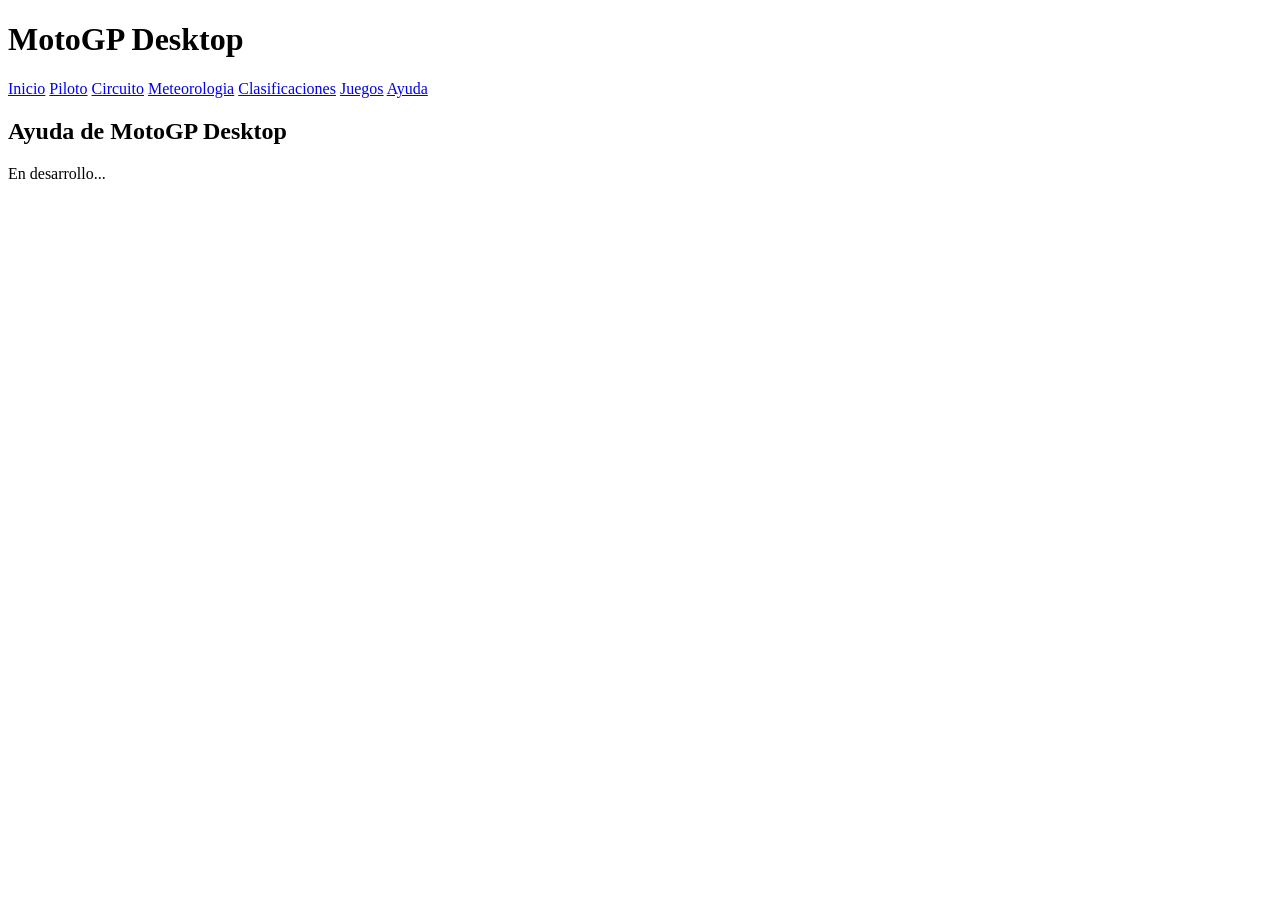
==== ayuda.html @ 39e3e377 "Proyecto resubido sin directorio raíz" ====
<!DOCTYPE HTML>

<html lang="es">
<head>
    <!-- Datos que describen el documento -->
    <meta charset="UTF-8" />
    <title>MotoGP - Ayuda</title>
    <meta name ="author" content="Daniel González"/>
    <meta name="description" content="Información de ayuda del proyecto MotoGP Desktop"/>
    <meta name="keywords" content="MotoGP, indice, inicio, motos, deporte"/>
    <meta name="viewport" content="width=device-width, initial-scale=1.0"/>
    <link rel="stylesheet" type="text/css" href="estilo/estilo.css" />
</head>

<body>
    <!-- Datos con el contenidos que aparece en el navegador -->
    <h1>MotoGP Desktop</h1>
    
    <nav>
        <a href="index.html" title="Inicio">Inicio</a>
        <a href="piloto.html" title="Piloto">Piloto</a>
        <a href="circuito.html" title="circuito">Circuito</a>
        <a href="meteorologia.html" title="Meteorologia">Meteorologia</a>
        <a href="clasificaciones.html" title="Clasificaciones">Clasificaciones</a>
        <a href="juegos.html" title="Juegos">Juegos</a>
        <a href="ayuda.html" title="Ayuda">Ayuda</a>
    </nav>

    <h2>Ayuda de MotoGP Desktop</h2>
    <p>En desarrollo...</p>
</body>
</html>
---- estilo/estilo.css ----
/* Datos Personales: Daniel González Pérez - UO288047 */
/* Estilos generales del proyecto MotoGP-Desktop */
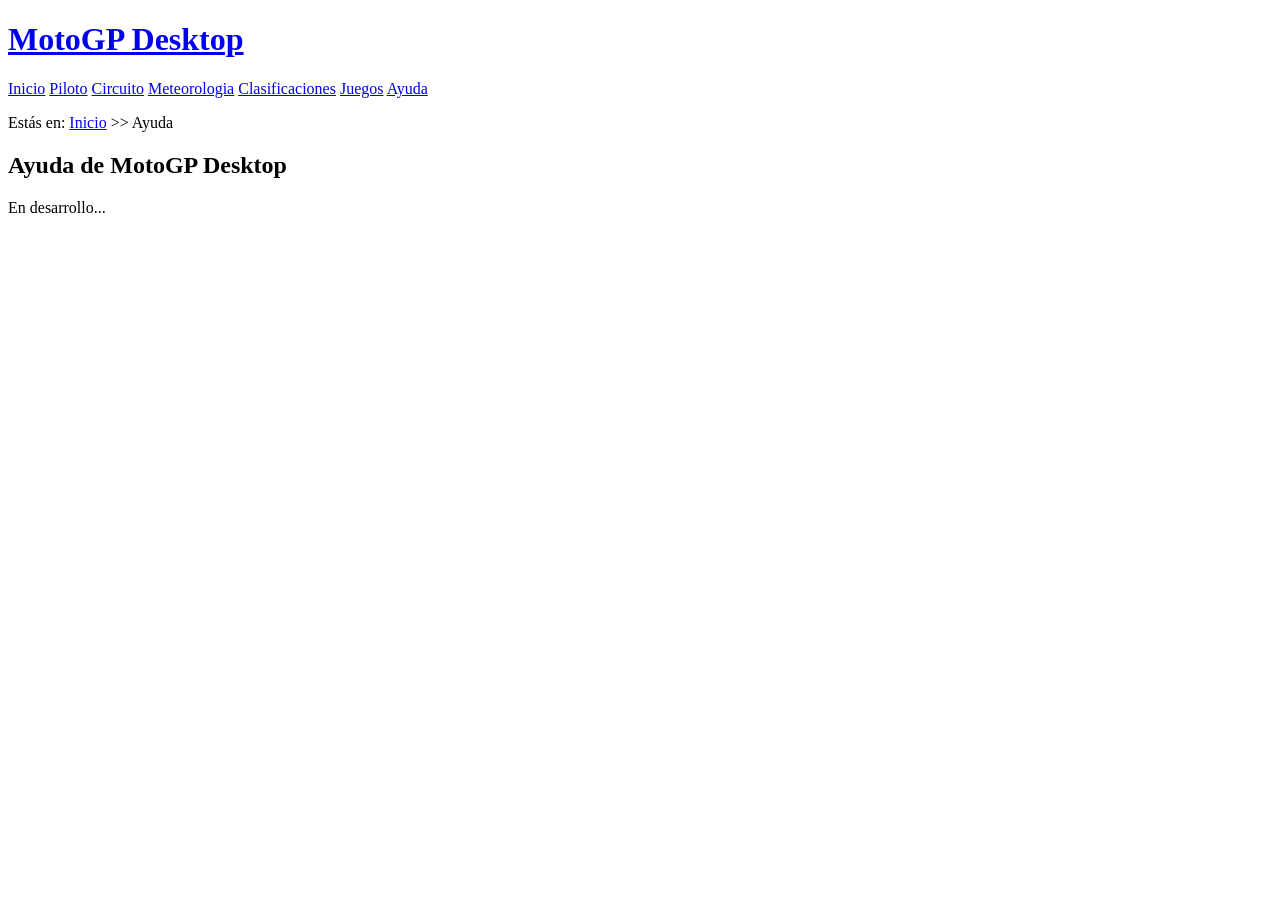
==== commit e351138b: "Fin trabajo sesión 2" ====
--- a/ayuda.html
+++ b/ayuda.html
@@ -13,18 +13,23 @@
 </head>
 
 <body>
-    <!-- Datos con el contenidos que aparece en el navegador -->
-    <h1>MotoGP Desktop</h1>
-    
-    <nav>
-        <a href="index.html" title="Inicio">Inicio</a>
-        <a href="piloto.html" title="Piloto">Piloto</a>
-        <a href="circuito.html" title="circuito">Circuito</a>
-        <a href="meteorologia.html" title="Meteorologia">Meteorologia</a>
-        <a href="clasificaciones.html" title="Clasificaciones">Clasificaciones</a>
-        <a href="juegos.html" title="Juegos">Juegos</a>
-        <a href="ayuda.html" title="Ayuda">Ayuda</a>
-    </nav>
+    <header>
+
+        <h1><a href="index.html" title="Inicio">MotoGP Desktop</a></h1>
+        
+        <nav>
+            <a href="index.html" title="Inicio">Inicio</a>
+            <a href="piloto.html" title="Piloto">Piloto</a>
+            <a href="circuito.html" title="circuito">Circuito</a>
+            <a href="meteorologia.html" title="Meteorologia">Meteorologia</a>
+            <a href="clasificaciones.html" title="Clasificaciones">Clasificaciones</a>
+            <a href="juegos.html" title="Juegos">Juegos</a>
+            <a href="ayuda.html" title="Ayuda">Ayuda</a>
+        </nav>
+
+    </header>
+
+    <p>Estás en: <a href="index.html" title="Inicio">Inicio</a> >> Ayuda</p>
 
     <h2>Ayuda de MotoGP Desktop</h2>
     <p>En desarrollo...</p>
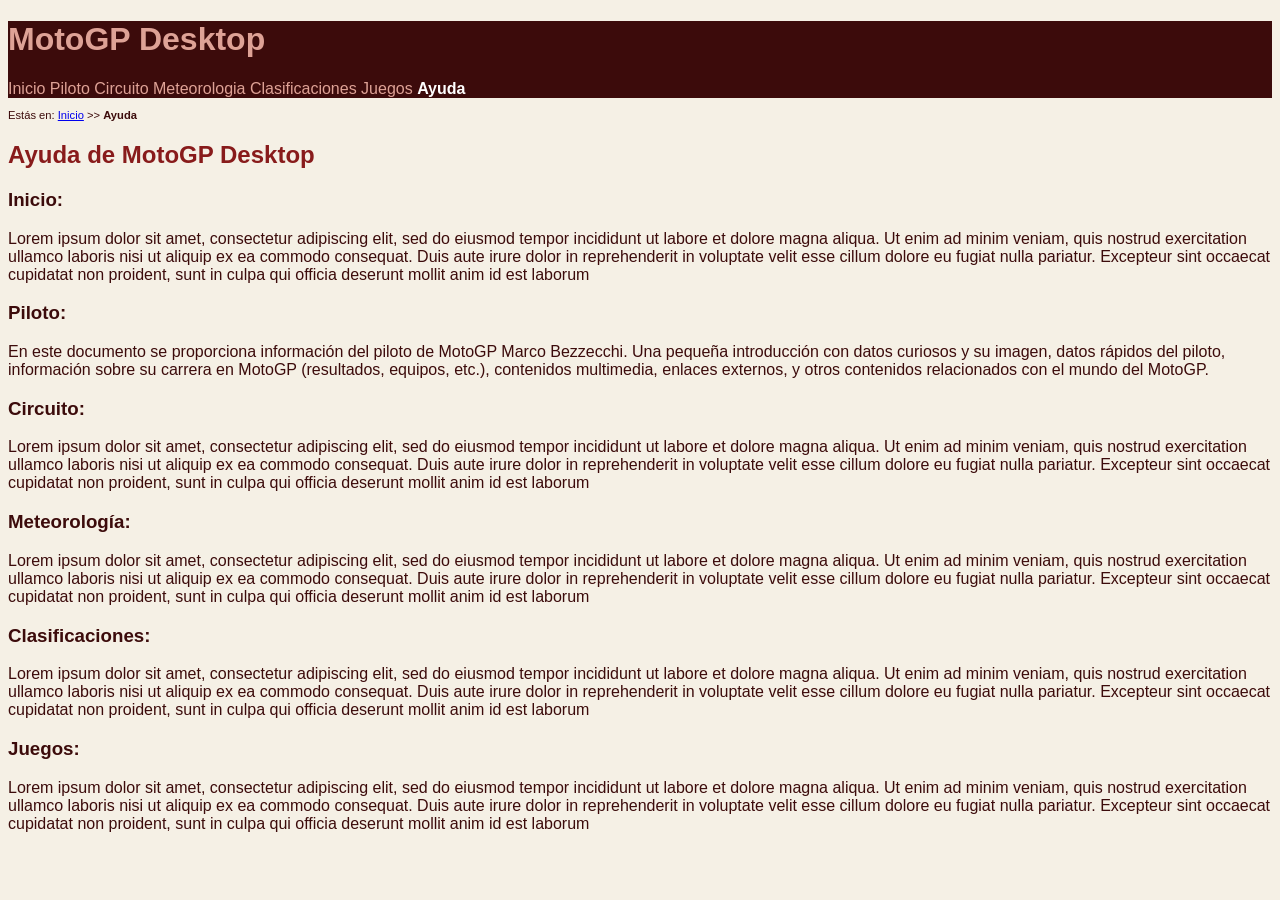
==== commit abff8635: "Trabajo clase sesion 3" ====
--- a/ayuda.html
+++ b/ayuda.html
@@ -24,14 +24,95 @@
             <a href="meteorologia.html" title="Meteorologia">Meteorologia</a>
             <a href="clasificaciones.html" title="Clasificaciones">Clasificaciones</a>
             <a href="juegos.html" title="Juegos">Juegos</a>
-            <a href="ayuda.html" title="Ayuda">Ayuda</a>
+            <a href="ayuda.html" title="Ayuda" class="active">Ayuda</a>
         </nav>
 
     </header>
 
-    <p>Estás en: <a href="index.html" title="Inicio">Inicio</a> >> Ayuda</p>
+    <p>Estás en: <a href="index.html" title="Inicio">Inicio</a> >> <strong>Ayuda</strong></p>
 
-    <h2>Ayuda de MotoGP Desktop</h2>
-    <p>En desarrollo...</p>
+
+
+    <main>
+
+        <h2>Ayuda de MotoGP Desktop</h2>
+
+        <section>
+
+            <h3>Inicio:</h3>
+    
+            <p>Lorem ipsum dolor sit amet, consectetur adipiscing elit, sed do eiusmod tempor incididunt ut labore et dolore magna aliqua. 
+                Ut enim ad minim veniam, quis nostrud exercitation ullamco laboris nisi ut aliquip ex ea commodo consequat. 
+                Duis aute irure dolor in reprehenderit in voluptate velit esse cillum dolore eu fugiat nulla pariatur. 
+                Excepteur sint occaecat cupidatat non proident, sunt in culpa qui officia deserunt mollit anim id est laborum
+            </p>
+
+        </section>
+
+        <section>
+
+            <h3>Piloto:</h3>
+        
+            <p>
+                En este documento se proporciona información del piloto de MotoGP Marco Bezzecchi. Una pequeña introducción con datos
+                curiosos y su imagen, datos rápidos del piloto, información sobre su carrera en MotoGP (resultados, equipos, etc.), contenidos
+                multimedia, enlaces externos, y otros contenidos relacionados con el mundo del MotoGP.
+            </p>
+
+        </section>
+
+        <section>
+
+            <h3>Circuito:</h3>
+        
+            <p>Lorem ipsum dolor sit amet, consectetur adipiscing elit, sed do eiusmod tempor incididunt ut labore et dolore magna aliqua. 
+                Ut enim ad minim veniam, quis nostrud exercitation ullamco laboris nisi ut aliquip ex ea commodo consequat. 
+                Duis aute irure dolor in reprehenderit in voluptate velit esse cillum dolore eu fugiat nulla pariatur. 
+                Excepteur sint occaecat cupidatat non proident, sunt in culpa qui officia deserunt mollit anim id est laborum
+            </p>
+
+        </section>
+
+        <section>
+
+            <h3>Meteorología:</h3>
+        
+            <p>Lorem ipsum dolor sit amet, consectetur adipiscing elit, sed do eiusmod tempor incididunt ut labore et dolore magna aliqua. 
+                Ut enim ad minim veniam, quis nostrud exercitation ullamco laboris nisi ut aliquip ex ea commodo consequat. 
+                Duis aute irure dolor in reprehenderit in voluptate velit esse cillum dolore eu fugiat nulla pariatur. 
+                Excepteur sint occaecat cupidatat non proident, sunt in culpa qui officia deserunt mollit anim id est laborum
+            </p>
+
+        </section>
+
+        <section>
+
+            <h3>Clasificaciones:</h3>
+        
+            <p>Lorem ipsum dolor sit amet, consectetur adipiscing elit, sed do eiusmod tempor incididunt ut labore et dolore magna aliqua. 
+                Ut enim ad minim veniam, quis nostrud exercitation ullamco laboris nisi ut aliquip ex ea commodo consequat. 
+                Duis aute irure dolor in reprehenderit in voluptate velit esse cillum dolore eu fugiat nulla pariatur. 
+                Excepteur sint occaecat cupidatat non proident, sunt in culpa qui officia deserunt mollit anim id est laborum
+            </p>
+
+        </section>
+
+        <section>
+
+            <h3>Juegos:</h3>
+        
+            <p>Lorem ipsum dolor sit amet, consectetur adipiscing elit, sed do eiusmod tempor incididunt ut labore et dolore magna aliqua. 
+                Ut enim ad minim veniam, quis nostrud exercitation ullamco laboris nisi ut aliquip ex ea commodo consequat. 
+                Duis aute irure dolor in reprehenderit in voluptate velit esse cillum dolore eu fugiat nulla pariatur. 
+                Excepteur sint occaecat cupidatat non proident, sunt in culpa qui officia deserunt mollit anim id est laborum
+            </p>
+
+        </section>
+    
+    </main>
+    
+
+
+
 </body>
 </html>
--- a/estilo/estilo.css
+++ b/estilo/estilo.css
@@ -1,2 +1,49 @@
 /* Datos Personales: Daniel González Pérez - UO288047 */
-/* Estilos generales del proyecto MotoGP-Desktop */+/* Estilos generales del proyecto MotoGP-Desktop */
+
+
+/*Especificidad 001 */
+body {
+    font-family: Tahoma, Arial, sans-serif;
+    color: #3C0B0B;
+    background-color: #F5F0E5;
+}
+
+/*Especificidad 002 */
+
+body h2 {
+    color: #881B1B; /* ADVERTENCIA comprobada, toma mediante herencia el color de fondo de <body>*/
+}
+
+/*Especificidad 001 */
+header{
+    background-color: #3C0B0B; /* ADVERTENCIA comprobada, toma mediante herencia el color de primer plano de <body>*/
+}
+
+/*Especificidad 002*/ /*REVISAR!!! no hace nada? */
+h1, nav{
+    color: #DEA296; /* ADVERTENCIA(S) (2) comprobadas, toma mediante herencia el color de fondo de <header>*/
+}
+
+/*Especificidad 002 */
+header a{
+    color: #DEA296; /* ADVERTENCIA comprobada, toma mediante herencia el color de fondo de <header>*/
+    text-decoration-line: none;
+}
+
+/*Especificidad 012*/
+h1 a:visited{
+    color: #DEA296; /* ADVERTENCIA comprobada, toma mediante herencia el color de fondo de <header>*/
+}
+
+
+/*Especificidad 011*/
+a.active{
+    color: #FFFFFF;  /* ADVERTENCIA comprobada, toma mediante herencia el color de fondo del <header>*/
+    font-weight: bold;
+}
+
+/*Especificidad 002*/
+header+p{
+    font-size: 0.7em;
+}
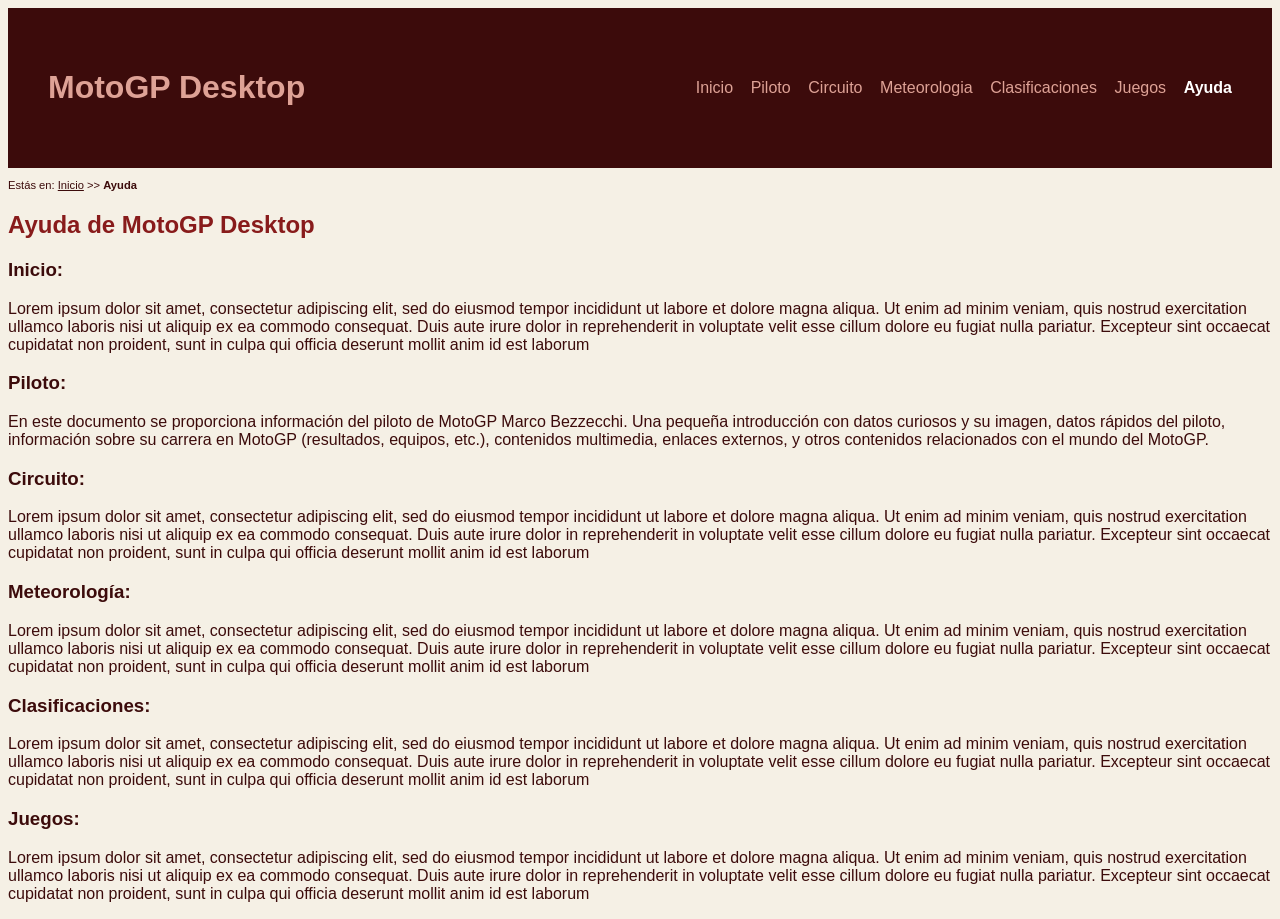
==== commit aab4ba40: "Finalizado laboratorio 3 (Sin Opcionales)" ====
--- a/ayuda.html
+++ b/ayuda.html
@@ -9,7 +9,10 @@
     <meta name="description" content="Información de ayuda del proyecto MotoGP Desktop"/>
     <meta name="keywords" content="MotoGP, indice, inicio, motos, deporte"/>
     <meta name="viewport" content="width=device-width, initial-scale=1.0"/>
+    <link rel="icon" href="multimedia/images/icono.ico"/>
     <link rel="stylesheet" type="text/css" href="estilo/estilo.css" />
+    <link rel="stylesheet" type="text/css" href="estilo/layout.css" />
+    
 </head>
 
 <body>
--- a/estilo/estilo.css
+++ b/estilo/estilo.css
@@ -20,20 +20,11 @@
     background-color: #3C0B0B; /* ADVERTENCIA comprobada, toma mediante herencia el color de primer plano de <body>*/
 }
 
-/*Especificidad 002*/ /*REVISAR!!! no hace nada? */
-h1, nav{
-    color: #DEA296; /* ADVERTENCIA(S) (2) comprobadas, toma mediante herencia el color de fondo de <header>*/
-}
 
 /*Especificidad 002 */
 header a{
     color: #DEA296; /* ADVERTENCIA comprobada, toma mediante herencia el color de fondo de <header>*/
     text-decoration-line: none;
-}
-
-/*Especificidad 012*/
-h1 a:visited{
-    color: #DEA296; /* ADVERTENCIA comprobada, toma mediante herencia el color de fondo de <header>*/
 }
 
 
@@ -46,4 +37,9 @@
 /*Especificidad 002*/
 header+p{
     font-size: 0.7em;
+}
+
+/*Especificidad 003*/
+header+p a{
+    color: #3C0B0B; /*ADVERTENCIA comprobada, toma mediante herencia el color de fondo del elemento <body>*/
 }
--- a/estilo/layout.css
+++ b/estilo/layout.css
@@ -0,0 +1,44 @@
+/* Datos Personales: Daniel González Pérez - UO288047 */
+/* Estilos de layout del header y nav del proyecto MotoGP-Desktop */
+
+/* Especificidad 001 */
+header{
+    display:flex;
+    flex-direction: row;
+    justify-content: space-between;
+    padding: 2.5em;
+    align-items: center;
+}
+
+/* Especificidad 002 */
+header nav{
+    display:flex;
+    gap: 1.1em;
+}
+
+/* Layout para tablets */
+
+@media(min-width: 320px) and (max-width: 799px){
+
+    /*Especificidad 001*/
+    header{
+        display: flex; /*Redifinición de la propiedad display*/
+        flex-direction: column; /*Redifinición de la propiedad flex-direction*/
+        align-items: flex-start; /*Redifinición de la propiedad align-items*/
+    }
+    /*Especificidad 002*/
+    header nav{
+        display: flex; /*Redifinición de la propiedad display*/
+        flex-direction: column;
+    }
+    /*Especificidad 002*/
+    video, audio {
+        width: 100%;
+        height: auto;
+    }
+
+    /*Especificidad 002*/
+    header+p{
+        display: none;
+    }
+}
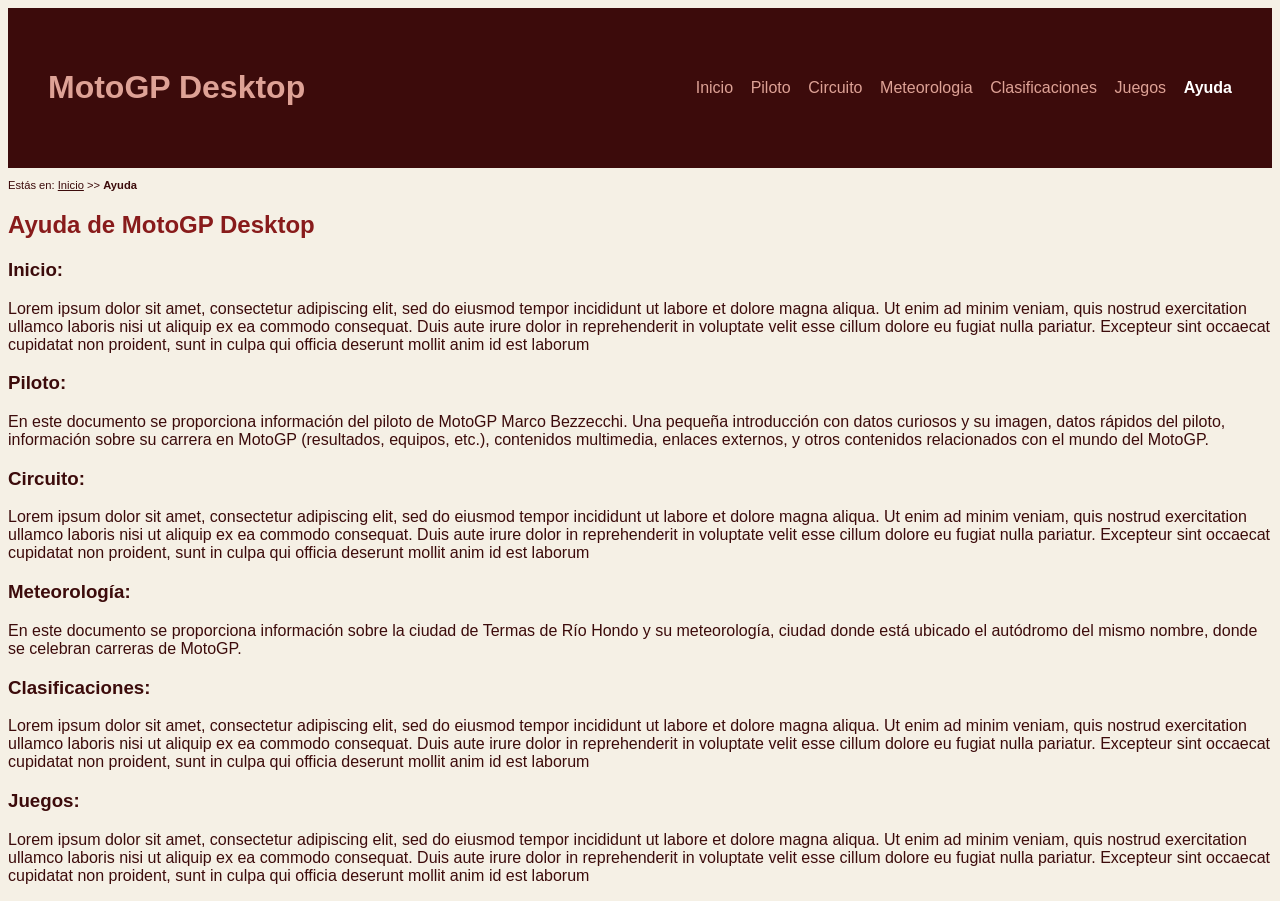
==== commit 300cbed4: "clase 6" ====
--- a/ayuda.html
+++ b/ayuda.html
@@ -80,10 +80,9 @@
 
             <h3>Meteorología:</h3>
         
-            <p>Lorem ipsum dolor sit amet, consectetur adipiscing elit, sed do eiusmod tempor incididunt ut labore et dolore magna aliqua. 
-                Ut enim ad minim veniam, quis nostrud exercitation ullamco laboris nisi ut aliquip ex ea commodo consequat. 
-                Duis aute irure dolor in reprehenderit in voluptate velit esse cillum dolore eu fugiat nulla pariatur. 
-                Excepteur sint occaecat cupidatat non proident, sunt in culpa qui officia deserunt mollit anim id est laborum
+            <p>
+                En este documento se proporciona información sobre la ciudad de Termas de Río Hondo y su meteorología,
+                 ciudad donde está ubicado el autódromo del mismo nombre, donde se celebran carreras de MotoGP.
             </p>
 
         </section>
--- a/estilo/layout.css
+++ b/estilo/layout.css
@@ -13,6 +13,7 @@
 /* Especificidad 002 */
 header nav{
     display:flex;
+    flex-direction: row;
     gap: 1.1em;
 }
 
@@ -22,19 +23,22 @@
 
     /*Especificidad 001*/
     header{
-        display: flex; /*Redifinición de la propiedad display*/
         flex-direction: column; /*Redifinición de la propiedad flex-direction*/
         align-items: flex-start; /*Redifinición de la propiedad align-items*/
     }
     /*Especificidad 002*/
     header nav{
-        display: flex; /*Redifinición de la propiedad display*/
-        flex-direction: column;
+        flex-direction: column; /*Redifinición de la propiedad flex-direction*/
     }
-    /*Especificidad 002*/
-    video, audio {
+    /*Especificidad 001*/
+    video{
         width: 100%;
         height: auto;
+    }
+
+    /*Especificidad 001*/
+    audio{
+        width: 100%;
     }
 
     /*Especificidad 002*/
@@ -42,3 +46,4 @@
         display: none;
     }
 }
+
